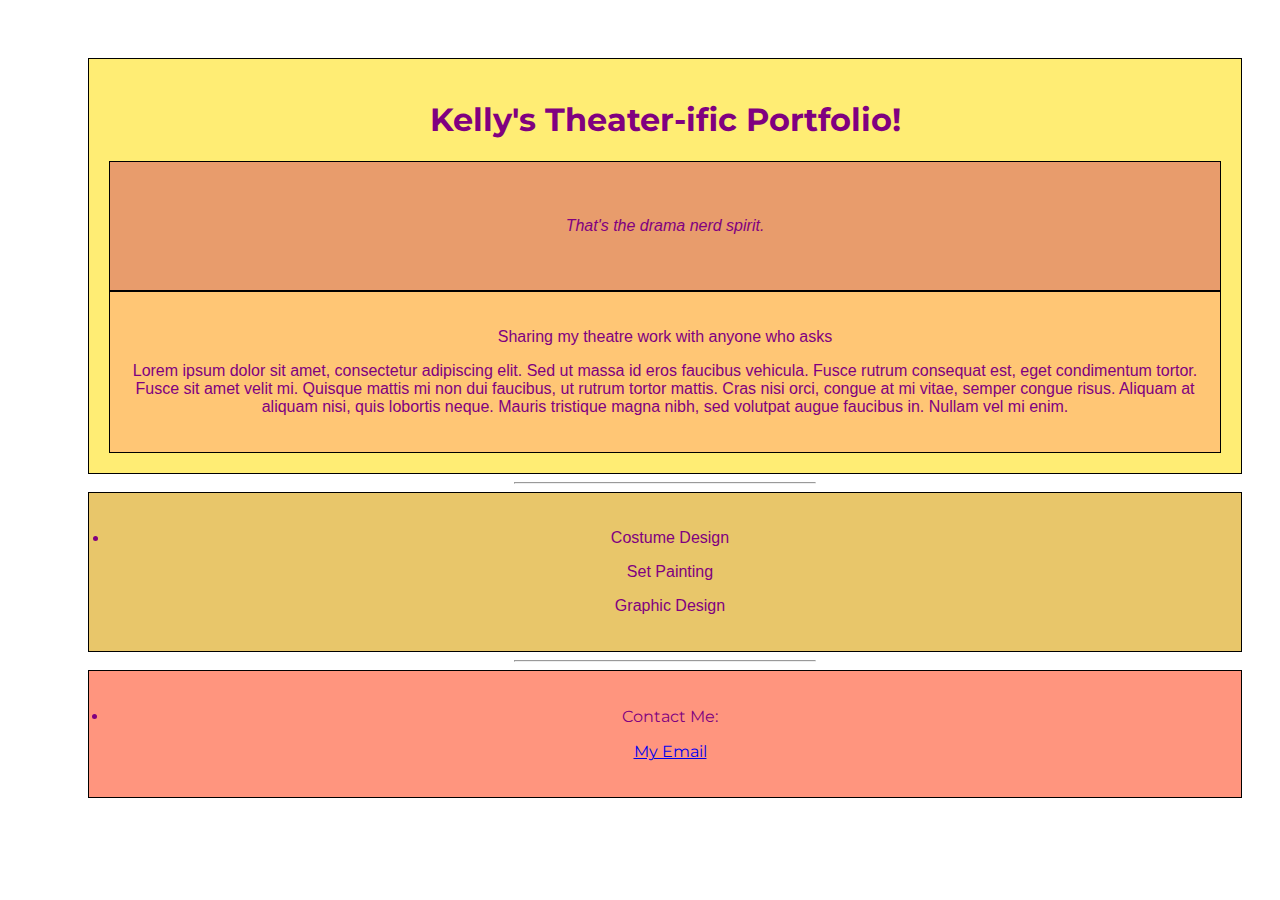
==== unit_5/index.html @ dc0ea26c "Unit 5" ====
<!DOCTYPE html>
<html >
<head>
	<title>Portfolio</title>
	<link rel="stylesheet" type="text/css" href="css/styles.css">
</head>
<body>
	<header>
	<h1>Kelly's Theater-ific Portfolio!</h1>
	<article>
	<p id="Slogan">That's the drama nerd spirit.</p>
	</article>
	<aside>
    <p class= "Fonts"> Sharing my theatre work with anyone who asks</p>
    <p class= "Fonts"> Lorem ipsum dolor sit amet, consectetur adipiscing elit. Sed ut massa id eros faucibus vehicula. Fusce rutrum consequat est, eget condimentum tortor. Fusce sit amet velit mi. Quisque mattis mi non dui faucibus, ut rutrum tortor mattis. Cras nisi orci, congue at mi vitae, semper congue risus. Aliquam at aliquam nisi, quis lobortis neque. Mauris tristique magna nibh, sed volutpat augue faucibus in. Nullam vel mi enim.</p>
    </aside>
    </header>
    	<hr>
    <nav>
    <li class= "Fonts">
    	<ul>Costume Design</ul>
		<ul>Set Painting</ul>
		<ul>Graphic Design</ul>
	</nav>
    </li>
    	<hr>
    <footer>
     <li>
    	<ul>Contact Me:</ul>
		<ul><a href="kellyshaffer22@gmail.com">My Email</a>

	 </li>
	 </footer>
		
</body>
</html>
---- unit_5/css/styles.css ----
@import url(https://fonts.googleapis.com/css?family=Montserrat:400,700);

header {
    background-color: #FFED74;
    border: 1px black solid;
    padding: 20px;
}
nav {
    background-color: #E8C66A;
    border: 1px black solid;
    padding: 20px;
}
footer{
    background-color: #FF957E;
    border: 1px black solid;
    padding: 20px;
}
article {
    background-color: #E89C6C;
    border: 1px black solid;
    padding: 20px;
}
aside {
    background-color: #FFC675;
    border: 1px black solid;
    padding: 20px;
}
body {
  padding: 50px 30px 50px 80px;
  text-align: center;
  background: url("/Users/kellyshaffer/Desktop/familyshield.jpg")no-repeat fixed center;
  background-size: cover;
  color: purple;
  font-family: "Montserrat", cursive;
  font-style: bold;
}
@import url(https://fonts.googleapis.com/css?family=Josefin+Sans:700italic,400);
#Slogan {
  font-family: "Josefin Sans", Helvetica;
  font-style: italic;
  font-size: 60;
  line-height: 1.5em;
  margin: 2em;
}
.Fonts {
  font-family: "Josefin Sans", Helvetica;
  font-size: 34;
}
li{
  padding: 0px 30px 0px 0px;
  text-align: center;
}

hr {
  width: 300px;
  text-align: center;
}
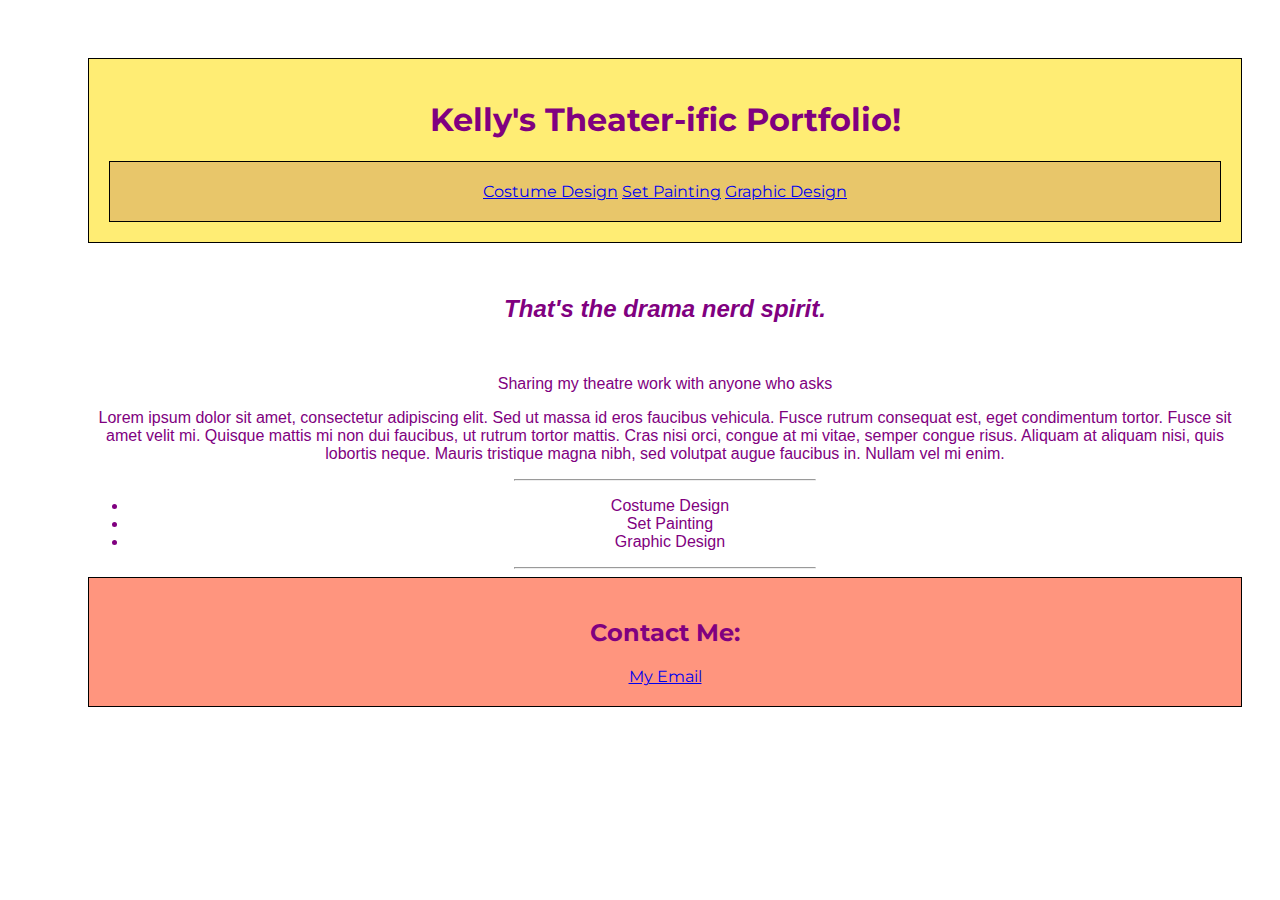
==== commit 40f66ebd: "Update index.html" ====
--- a/unit_5/index.html
+++ b/unit_5/index.html
@@ -1,37 +1,36 @@
 <!DOCTYPE html>
-<html >
+<html>
 <head>
 	<title>Portfolio</title>
 	<link rel="stylesheet" type="text/css" href="css/styles.css">
 </head>
 <body>
 	<header>
-	<h1>Kelly's Theater-ific Portfolio!</h1>
-	<article>
-	<p id="Slogan">That's the drama nerd spirit.</p>
-	</article>
-	<aside>
-    <p class= "Fonts"> Sharing my theatre work with anyone who asks</p>
-    <p class= "Fonts"> Lorem ipsum dolor sit amet, consectetur adipiscing elit. Sed ut massa id eros faucibus vehicula. Fusce rutrum consequat est, eget condimentum tortor. Fusce sit amet velit mi. Quisque mattis mi non dui faucibus, ut rutrum tortor mattis. Cras nisi orci, congue at mi vitae, semper congue risus. Aliquam at aliquam nisi, quis lobortis neque. Mauris tristique magna nibh, sed volutpat augue faucibus in. Nullam vel mi enim.</p>
-    </aside>
-    </header>
+		<h1>Kelly's Theater-ific Portfolio!</h1>
+		<nav>
+			<a href="#">Costume Design</a>
+			<a href="#">Set Painting</a>
+			<a href="#">Graphic Design</a>
+		</nav>
+	</header>
+	<section>
+		<h2 id="Slogan">That's the drama nerd spirit.</h2>
+		<p class="Fonts"> Sharing my theatre work with anyone who asks</p>
+		<p class="Fonts"> Lorem ipsum dolor sit amet, consectetur adipiscing elit. Sed ut massa id eros faucibus vehicula. Fusce rutrum consequat est, eget condimentum tortor. Fusce sit amet velit mi. Quisque mattis mi non dui faucibus, ut rutrum tortor mattis. Cras nisi orci, congue at mi vitae, semper congue risus. Aliquam at aliquam nisi, quis lobortis neque. Mauris tristique magna nibh, sed volutpat augue faucibus in. Nullam vel mi enim.</p>
+	</section>
     	<hr>
-    <nav>
-    <li class= "Fonts">
-    	<ul>Costume Design</ul>
-		<ul>Set Painting</ul>
-		<ul>Graphic Design</ul>
-	</nav>
-    </li>
+	<section>
+		<ul class="Fonts">
+	    		<li>Costume Design</li>
+			<li>Set Painting</li>
+			<li>Graphic Design</li>
+		</ul>
+	</section>
     	<hr>
-    <footer>
-     <li>
-    	<ul>Contact Me:</ul>
-		<ul><a href="kellyshaffer22@gmail.com">My Email</a>
-
-	 </li>
-	 </footer>
-		
+	<footer>
+		<h2>Contact Me:</h2>
+		<a href="kellyshaffer22@gmail.com">My Email</a>
+	</footer>
 </body>
 </html>
 
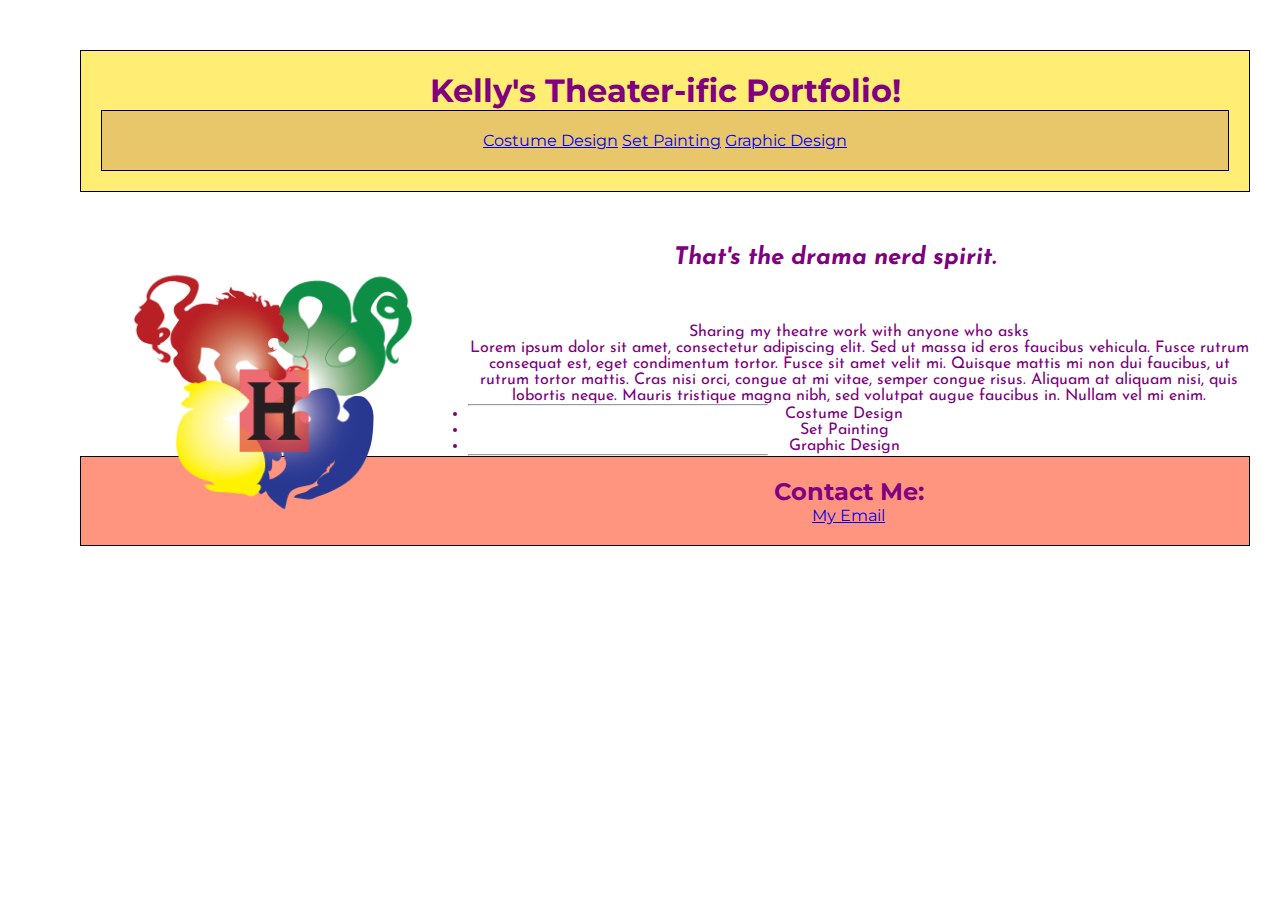
==== commit 2a19c9ab: "updates" ====
--- a/unit_5/index.html
+++ b/unit_5/index.html
@@ -14,14 +14,15 @@
 		</nav>
 	</header>
 	<section>
-		<h2 id="Slogan">That's the drama nerd spirit.</h2>
-		<p class="Fonts"> Sharing my theatre work with anyone who asks</p>
-		<p class="Fonts"> Lorem ipsum dolor sit amet, consectetur adipiscing elit. Sed ut massa id eros faucibus vehicula. Fusce rutrum consequat est, eget condimentum tortor. Fusce sit amet velit mi. Quisque mattis mi non dui faucibus, ut rutrum tortor mattis. Cras nisi orci, congue at mi vitae, semper congue risus. Aliquam at aliquam nisi, quis lobortis neque. Mauris tristique magna nibh, sed volutpat augue faucibus in. Nullam vel mi enim.</p>
+		<img id="pic" src="images/HP.png" alt="">
+		<h2 id="slogan">That's the drama nerd spirit.</h2>
+		<p class="fonts"> Sharing my theatre work with anyone who asks</p>
+		<p class="fonts"> Lorem ipsum dolor sit amet, consectetur adipiscing elit. Sed ut massa id eros faucibus vehicula. Fusce rutrum consequat est, eget condimentum tortor. Fusce sit amet velit mi. Quisque mattis mi non dui faucibus, ut rutrum tortor mattis. Cras nisi orci, congue at mi vitae, semper congue risus. Aliquam at aliquam nisi, quis lobortis neque. Mauris tristique magna nibh, sed volutpat augue faucibus in. Nullam vel mi enim.</p>
 	</section>
     	<hr>
 	<section>
-		<ul class="Fonts">
-	    		<li>Costume Design</li>
+		<ul class="fonts">
+	    	<li>Costume Design</li>
 			<li>Set Painting</li>
 			<li>Graphic Design</li>
 		</ul>
--- a/unit_5/css/styles.css
+++ b/unit_5/css/styles.css
@@ -1,5 +1,15 @@
 @import url(https://fonts.googleapis.com/css?family=Montserrat:400,700);
-
+@import url(https://fonts.googleapis.com/css?family=Josefin+Sans:700italic,400);
+* { margin:0; padding:0; box-sizing:border-box; }
+body {
+  padding: 50px 30px 50px 80px;
+  text-align: center;
+  background: url("../images/familyshield.jpg")no-repeat fixed center;
+  background-size: cover;
+  color: purple;
+  font-family: "Montserrat", cursive;
+  font-style: bold;
+}
 header {
     background-color: #FFED74;
     border: 1px black solid;
@@ -25,26 +35,23 @@
     border: 1px black solid;
     padding: 20px;
 }
-body {
-  padding: 50px 30px 50px 80px;
-  text-align: center;
-  background: url("/Users/kellyshaffer/Desktop/familyshield.jpg")no-repeat fixed center;
-  background-size: cover;
-  color: purple;
-  font-family: "Montserrat", cursive;
-  font-style: bold;
-}
-@import url(https://fonts.googleapis.com/css?family=Josefin+Sans:700italic,400);
-#Slogan {
+
+#slogan {
   font-family: "Josefin Sans", Helvetica;
   font-style: italic;
   font-size: 60;
   line-height: 1.5em;
   margin: 2em;
 }
-.Fonts {
+.fonts {
   font-family: "Josefin Sans", Helvetica;
   font-size: 34;
+}
+#pic{
+  height: 300px;
+  width: 500;
+  float: left;
+
 }
 li{
   padding: 0px 30px 0px 0px;
@@ -54,4 +61,4 @@
 hr {
   width: 300px;
   text-align: center;
-}+}
